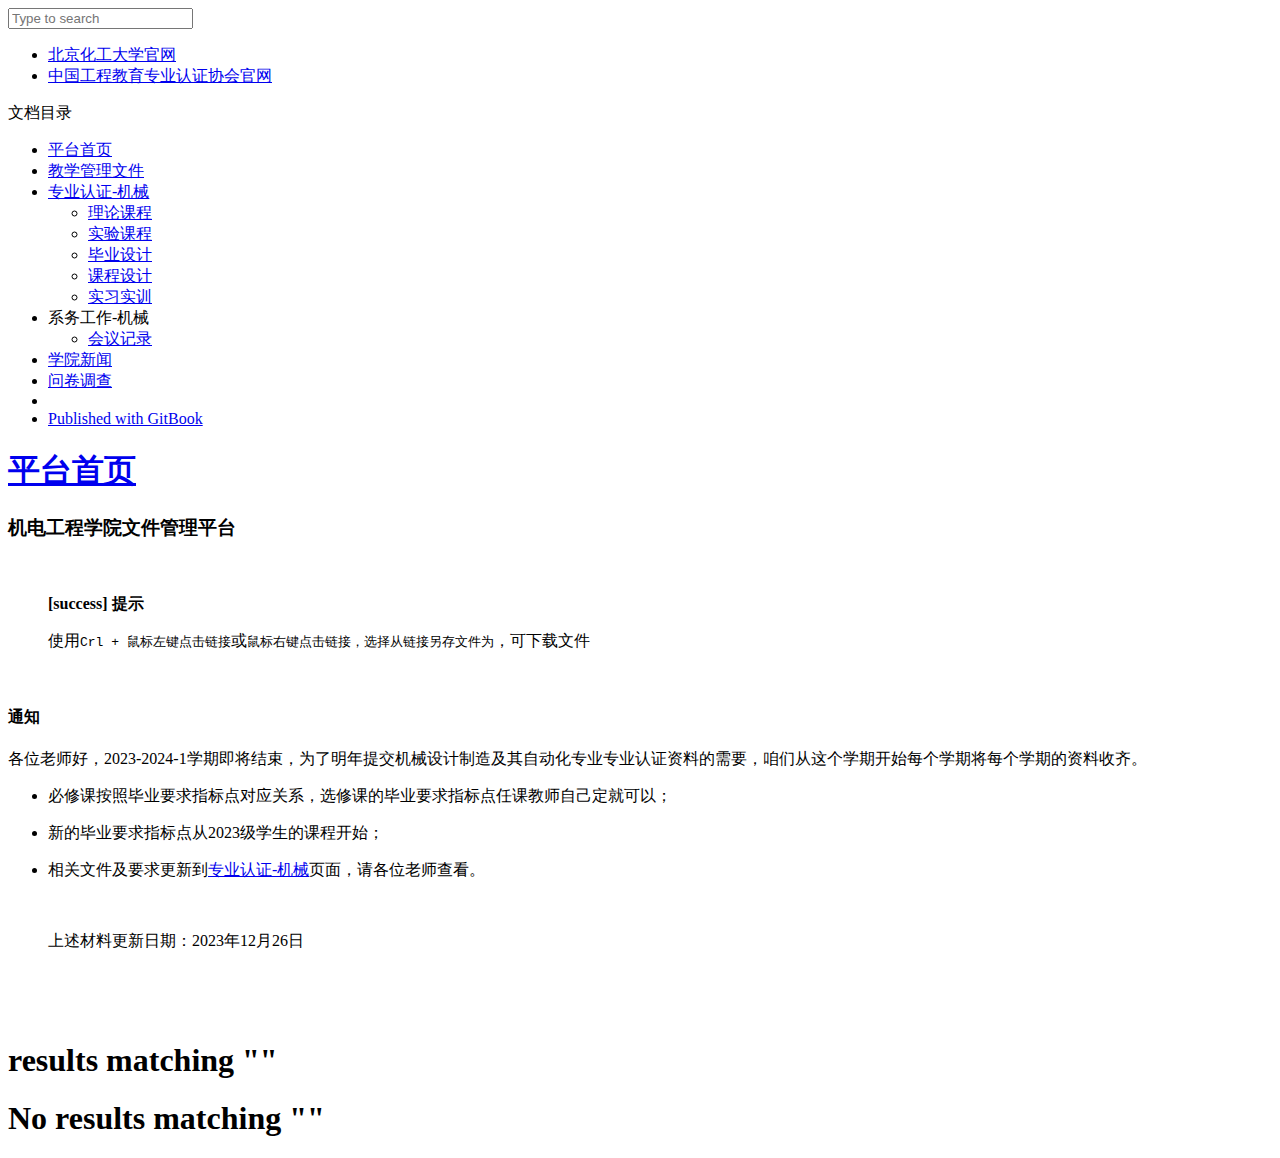
==== Gitbook/_book/index.html @ 707da769 "上一个忘记删除附件,这回删除学校的新闻和附件" ====
<!DOCTYPE HTML>
<html lang="" >
    <head>
        <meta charset="UTF-8">
        <meta content="text/html; charset=utf-8" http-equiv="Content-Type">
        <title>平台首页 · 文件管理平台</title>
        <meta http-equiv="X-UA-Compatible" content="IE=edge" />
        <meta name="description" content="">
        <meta name="generator" content="GitBook 3.2.3">
        <meta name="author" content="机电学院">
        
        
    
    <link rel="stylesheet" href="gitbook/style.css">

    
            
                
                <link rel="stylesheet" href="gitbook/gitbook-plugin-code/plugin.css">
                
            
                
                <link rel="stylesheet" href="gitbook/gitbook-plugin-expandable-chapters/expandable-chapters.css">
                
            
                
                <link rel="stylesheet" href="gitbook/gitbook-plugin-back-to-top-button/plugin.css">
                
            
                
                <link rel="stylesheet" href="gitbook/gitbook-plugin-search-pro/search.css">
                
            
                
                <link rel="stylesheet" href="gitbook/gitbook-plugin-flexible-alerts/style.css">
                
            
                
                <link rel="stylesheet" href="gitbook/gitbook-plugin-chapter-fold/chapter-fold.css">
                
            
                
                <link rel="stylesheet" href="gitbook/gitbook-plugin-splitter/splitter.css">
                
            
                
                <link rel="stylesheet" href="gitbook/gitbook-plugin-alerts/style.css">
                
            
                
                <link rel="stylesheet" href="gitbook/gitbook-plugin-highlight/website.css">
                
            
                
                <link rel="stylesheet" href="gitbook/gitbook-plugin-fontsettings/website.css">
                
            
                
                <link rel="stylesheet" href="gitbook/gitbook-plugin-theme-lou/lou.css">
                
            
        

    

    
        
    
        
    
        
    
        
    
        
    
        
    

        
    
    
    <meta name="HandheldFriendly" content="true"/>
    <meta name="viewport" content="width=device-width, initial-scale=1, user-scalable=no">
    <meta name="apple-mobile-web-app-capable" content="yes">
    <meta name="apple-mobile-web-app-status-bar-style" content="black">
    <link rel="apple-touch-icon-precomposed" sizes="152x152" href="gitbook/images/apple-touch-icon-precomposed-152.png">
    <link rel="shortcut icon" href="gitbook/images/favicon.ico" type="image/x-icon">

    
    <link rel="next" href="Markdown/Manage_files/Manage_files.html" />
    
    

    </head>
    <body>
         

<div class="book">
  <div class="header-inner">
    <!-- LOGO -->
    <div class="logo"></div>
    <span class="title"></span>

    <!-- Search -->
    
<div id="book-search-input" role="search">
    <input type="text" placeholder="Type to search" />
</div>


    <!-- Nav -->
    <ul class="header-nav">
      <li>
        <a href="https://www.buct.edu.cn/main.htm" target="_blank">北京化工大学官网</a>
      </li><li>
        <a href="https://www.ceeaa.org.cn/" target="_blank">中国工程教育专业认证协会官网</a>
      </li>
    </ul>
  </div>

  <div class="book-summary">
    <div class="book-summary-title">文档目录</div>
     
    <nav role="navigation">


<ul class="summary">
    
    

    

    
        
        
    
        <li class="chapter active" data-level="1.1" data-path="./">
            
                <a href="./">
            
                    
                    平台首页
            
                </a>
            

            
        </li>
    
        <li class="chapter " data-level="1.2" data-path="Markdown/Manage_files/Manage_files.html">
            
                <a href="Markdown/Manage_files/Manage_files.html">
            
                    
                    教学管理文件
            
                </a>
            

            
        </li>
    
        <li class="chapter " data-level="1.3" data-path="Markdown/Certification/Certification.html">
            
                <a href="Markdown/Certification/Certification.html">
            
                    
                    专业认证-机械
            
                </a>
            

            
            <ul class="articles">
                
    
        <li class="chapter " data-level="1.3.1" data-path="Markdown/Certification/theory_course.html">
            
                <a href="Markdown/Certification/theory_course.html">
            
                    
                    理论课程
            
                </a>
            

            
        </li>
    
        <li class="chapter " data-level="1.3.2" data-path="Markdown/Certification/experimental_course.html">
            
                <a href="Markdown/Certification/experimental_course.html">
            
                    
                    实验课程
            
                </a>
            

            
        </li>
    
        <li class="chapter " data-level="1.3.3" data-path="Markdown/Certification/graduation_design.html">
            
                <a href="Markdown/Certification/graduation_design.html">
            
                    
                    毕业设计
            
                </a>
            

            
        </li>
    
        <li class="chapter " data-level="1.3.4" data-path="Markdown/Certification/curriculum_design.html">
            
                <a href="Markdown/Certification/curriculum_design.html">
            
                    
                    课程设计
            
                </a>
            

            
        </li>
    
        <li class="chapter " data-level="1.3.5" data-path="Markdown/Certification/internship_training.html">
            
                <a href="Markdown/Certification/internship_training.html">
            
                    
                    实习实训
            
                </a>
            

            
        </li>
    

            </ul>
            
        </li>
    
        <li class="chapter " data-level="1.4" >
            
                <span>
            
                    
                    系务工作-机械
            
                </span>
            

            
            <ul class="articles">
                
    
        <li class="chapter " data-level="1.4.1" data-path="Markdown/Department/metting_minutes.html">
            
                <a href="Markdown/Department/metting_minutes.html">
            
                    
                    会议记录
            
                </a>
            

            
        </li>
    

            </ul>
            
        </li>
    
        <li class="chapter " data-level="1.5" data-path="Markdown/News/news.html">
            
                <a href="Markdown/News/news.html">
            
                    
                    学院新闻
            
                </a>
            

            
        </li>
    
        <li class="chapter " data-level="1.6" data-path="Markdown/Questionnaire/questionnaire.html">
            
                <a href="Markdown/Questionnaire/questionnaire.html">
            
                    
                    问卷调查
            
                </a>
            

            
        </li>
    

    

    <li class="divider"></li>

    <li>
        <a href="https://www.gitbook.com" target="blank" class="gitbook-link">
            Published with GitBook
        </a>
    </li>
</ul>

</nav>
     
  </div>

  <!-- Content nav -->
  <div class="book-anchor">
    <div class="book-anchor-title"></div>

    <div class="book-anchor-body"></div>
  </div>

  <div class="book-body">
    
    <div class="body-inner">
       

<div class="book-header" role="navigation">
    

    <!-- Title -->
    <h1>
        <i class="fa fa-circle-o-notch fa-spin"></i>
        <a href="." >平台首页</a>
    </h1>
</div>



      <div class="page-wrapper" tabindex="-1" role="main">
        <div class="page-inner">
          
<div id="book-search-results">
    <div class="search-noresults">
    
          <section class="normal markdown-section">
             <h3 id="&#x673A;&#x7535;&#x5DE5;&#x7A0B;&#x5B66;&#x9662;&#x6587;&#x4EF6;&#x7BA1;&#x7406;&#x5E73;&#x53F0;">&#x673A;&#x7535;&#x5DE5;&#x7A0B;&#x5B66;&#x9662;&#x6587;&#x4EF6;&#x7BA1;&#x7406;&#x5E73;&#x53F0;</h3>
<p><br> </p>
<blockquote>
<p><strong>[success] &#x63D0;&#x793A;</strong></p>
<p>&#x4F7F;&#x7528;<code>Crl + &#x9F20;&#x6807;&#x5DE6;&#x952E;&#x70B9;&#x51FB;&#x94FE;&#x63A5;</code>&#x6216;<code>&#x9F20;&#x6807;&#x53F3;&#x952E;&#x70B9;&#x51FB;&#x94FE;&#x63A5;&#xFF0C;&#x9009;&#x62E9;&#x4ECE;&#x94FE;&#x63A5;&#x53E6;&#x5B58;&#x6587;&#x4EF6;&#x4E3A;</code>&#xFF0C;&#x53EF;&#x4E0B;&#x8F7D;&#x6587;&#x4EF6;</p>
</blockquote>
<p><br></p>
<h4 id="&#x901A;&#x77E5;">&#x901A;&#x77E5;</h4>
<p>&#x5404;&#x4F4D;&#x8001;&#x5E08;&#x597D;&#xFF0C;2023-2024-1&#x5B66;&#x671F;&#x5373;&#x5C06;&#x7ED3;&#x675F;&#xFF0C;&#x4E3A;&#x4E86;&#x660E;&#x5E74;&#x63D0;&#x4EA4;&#x673A;&#x68B0;&#x8BBE;&#x8BA1;&#x5236;&#x9020;&#x53CA;&#x5176;&#x81EA;&#x52A8;&#x5316;&#x4E13;&#x4E1A;&#x4E13;&#x4E1A;&#x8BA4;&#x8BC1;&#x8D44;&#x6599;&#x7684;&#x9700;&#x8981;&#xFF0C;&#x54B1;&#x4EEC;&#x4ECE;&#x8FD9;&#x4E2A;&#x5B66;&#x671F;&#x5F00;&#x59CB;&#x6BCF;&#x4E2A;&#x5B66;&#x671F;&#x5C06;&#x6BCF;&#x4E2A;&#x5B66;&#x671F;&#x7684;&#x8D44;&#x6599;&#x6536;&#x9F50;&#x3002;</p>
<ul>
<li><p>&#x5FC5;&#x4FEE;&#x8BFE;&#x6309;&#x7167;&#x6BD5;&#x4E1A;&#x8981;&#x6C42;&#x6307;&#x6807;&#x70B9;&#x5BF9;&#x5E94;&#x5173;&#x7CFB;&#xFF0C;&#x9009;&#x4FEE;&#x8BFE;&#x7684;&#x6BD5;&#x4E1A;&#x8981;&#x6C42;&#x6307;&#x6807;&#x70B9;&#x4EFB;&#x8BFE;&#x6559;&#x5E08;&#x81EA;&#x5DF1;&#x5B9A;&#x5C31;&#x53EF;&#x4EE5;&#xFF1B;</p>
</li>
<li><p>&#x65B0;&#x7684;&#x6BD5;&#x4E1A;&#x8981;&#x6C42;&#x6307;&#x6807;&#x70B9;&#x4ECE;2023&#x7EA7;&#x5B66;&#x751F;&#x7684;&#x8BFE;&#x7A0B;&#x5F00;&#x59CB;&#xFF1B;</p>
</li>
<li><p>&#x76F8;&#x5173;&#x6587;&#x4EF6;&#x53CA;&#x8981;&#x6C42;&#x66F4;&#x65B0;&#x5230;<a href="Markdown/Certification/Certification.html">&#x4E13;&#x4E1A;&#x8BA4;&#x8BC1;-&#x673A;&#x68B0;</a>&#x9875;&#x9762;&#xFF0C;&#x8BF7;&#x5404;&#x4F4D;&#x8001;&#x5E08;&#x67E5;&#x770B;&#x3002;</p>
</li>
</ul>
<p><br></p>
<blockquote>
<p>&#x4E0A;&#x8FF0;&#x6750;&#x6599;&#x66F4;&#x65B0;&#x65E5;&#x671F;&#xFF1A;2023&#x5E74;12&#x6708;26&#x65E5;</p>
</blockquote>
<p><br></p>
<p>  &#x2003; </p>

<script>console.log("plugin-popup....");document.onclick = function(e){ e.target.tagName === "IMG" && window.open(e.target.src,e.target.src)}</script><style>img{cursor:pointer}</style> 
          </section>
          
    </div>
    <div class="search-results">
        <div class="has-results">
            
            <h1 class="search-results-title"><span class='search-results-count'></span> results matching "<span class='search-query'></span>"</h1>
            <ul class="search-results-list"></ul>
            
        </div>
        <div class="no-results">
            
            <h1 class="search-results-title">No results matching "<span class='search-query'></span>"</h1>
            
        </div>
    </div>
</div>
 
          <div class="book-footer">
             
            <div class="copyright"></div>
            
          </div>
          
        </div>
      </div>
      
    </div>

      
    <a
      href="Markdown/Manage_files/Manage_files.html"
      class="
        navigation navigation-next
        navigation-unique
      "
      aria-label="Next page: 教学管理文件"
    >
      <i class="fa fa-angle-right"></i>
    </a>
      
  </div>
  <script>
    function showModal() {
      document.getElementsByClassName("mask")[0].style.display = "block";
      document.getElementsByClassName("donate-modal")[0].style.display =
        "block";
    }
    // 切换赞赏码
    function showDonateImg(num) {
      let alipay = "";
      let wxpay = ""
      if(num){
        wxpay = "hidden"
      }else{
        alipay = "hidden"
      }
      document.getElementById("wxpay-code").hidden = wxpay;
      document.getElementById("alipay-code").hidden = alipay;
      document.getElementsByName("pay-way")[num].checked = "checked";
    }

    // 关闭赞赏框
    function closeDonateModal() {
      document.getElementsByClassName("mask")[0].style.display = "none";
      document.getElementsByClassName("donate-modal")[0].style.display = "none";
    }

    var gitbook = gitbook || [];
    gitbook.push(function () {
      gitbook.page.hasChanged({"page":{"title":"平台首页","level":"1.1","depth":1,"next":{"title":"教学管理文件","level":"1.2","depth":1,"path":"Markdown/Manage_files/Manage_files.md","ref":"./Markdown/Manage_files/Manage_files.md","articles":[]},"dir":"ltr"},"config":{"plugins":["-lunr","-sharing","-search","-favicon","-share","code","expandable-chapters","theme-lou","back-to-top-button","search-pro","flexible-alerts","chapter-fold","splitter","alerts","popup"],"styles":{"website":"styles/website.css","pdf":"styles/pdf.css","epub":"styles/epub.css","mobi":"styles/mobi.css","ebook":"styles/ebook.css","print":"styles/print.css"},"pluginsConfig":{"chapter-fold":{},"splitter":{},"search-pro":{},"popup":{},"code":{"copyButtons":true},"theme-lou":{"hide-elements":[".summary .gitbook-link"],"color":"#2096FF","copyright":{"author":"ROSit"},"forbidCopy":false,"logo":"assets/jd.png","titleColor":{"h1":"#8b008b","h2":"#009966","h3":"#a52a2a","h4":"#176186","h5":"#5B4B00","h6":"#8C8C00"},"search-placeholder":"全文搜索","favicon":"assets/favicon.ico","autoNumber":false},"fontsettings":{"theme":"white","family":"sans","size":2},"highlight":{},"back-to-top-button":{},"alerts":{},"flexible-alerts":{"danger":{"className":"danger","icon":"fa fa-ban","label":"Attention"},"note":{"className":"info","icon":"fa fa-info-circle","label":"Note"},"style":"callout","tip":{"className":"tip","icon":"fa fa-lightbulb-o","label":"Tip"},"warning":{"className":"warning","icon":"fa fa-exclamation-triangle","label":"Warning"}},"theme-default":{"styles":{"website":"styles/website.css","pdf":"styles/pdf.css","epub":"styles/epub.css","mobi":"styles/mobi.css","ebook":"styles/ebook.css","print":"styles/print.css"},"showLevel":false},"expandable-chapters":{},"valine":{"appId":"3D2fncm2tN4FI5duTIQA11qY-gzGzoHsz","appKey":"qh5zfPEVsjNxqCWz3hZMGaPB"}},"theme":"default","author":"机电学院","lang":"zh-hans","pdf":{"pageNumbers":true,"fontSize":12,"fontFamily":"Arial","paperSize":"a4","chapterMark":"pagebreak","pageBreaksBefore":"/","margin":{"right":62,"left":62,"top":56,"bottom":56}},"structure":{"langs":"LANGS.md","readme":"README.md","glossary":"GLOSSARY.md","summary":"SUMMARY.md"},"variables":{"themeLou":{"nav":[{"target":"_blank","url":"https://www.buct.edu.cn/main.htm","name":"北京化工大学官网"},{"target":"_blank","url":"https://www.ceeaa.org.cn/","name":"中国工程教育专业认证协会官网"}],"footer":{"copyright":true}}},"title":"文件管理平台","gitbook":"*","description":"机电学院文件管理平台"},"file":{"path":"README.md","mtime":"2024-01-08T13:45:25.436Z","type":"markdown"},"gitbook":{"version":"3.2.3","time":"2024-03-01T14:54:49.012Z"},"basePath":".","book":{"language":""}});
    });
  </script>
</div>

        
    <script src="gitbook/gitbook.js"></script>
    <script src="gitbook/theme.js"></script>
    
        
        <script src="gitbook/gitbook-plugin-code/plugin.js"></script>
        
    
        
        <script src="gitbook/gitbook-plugin-expandable-chapters/expandable-chapters.js"></script>
        
    
        
        <script src="gitbook/gitbook-plugin-back-to-top-button/plugin.js"></script>
        
    
        
        <script src="gitbook/gitbook-plugin-search-pro/jquery.mark.min.js"></script>
        
    
        
        <script src="gitbook/gitbook-plugin-search-pro/search.js"></script>
        
    
        
        <script src="gitbook/gitbook-plugin-flexible-alerts/plugin.js"></script>
        
    
        
        <script src="gitbook/gitbook-plugin-chapter-fold/chapter-fold.js"></script>
        
    
        
        <script src="gitbook/gitbook-plugin-splitter/splitter.js"></script>
        
    
        
        <script src="gitbook/gitbook-plugin-alerts/plugin.js"></script>
        
    
        
        <script src="gitbook/gitbook-plugin-fontsettings/fontsettings.js"></script>
        
    
        
        <script src="gitbook/gitbook-plugin-theme-lou/lou.js"></script>
        
    

    </body>
</html>
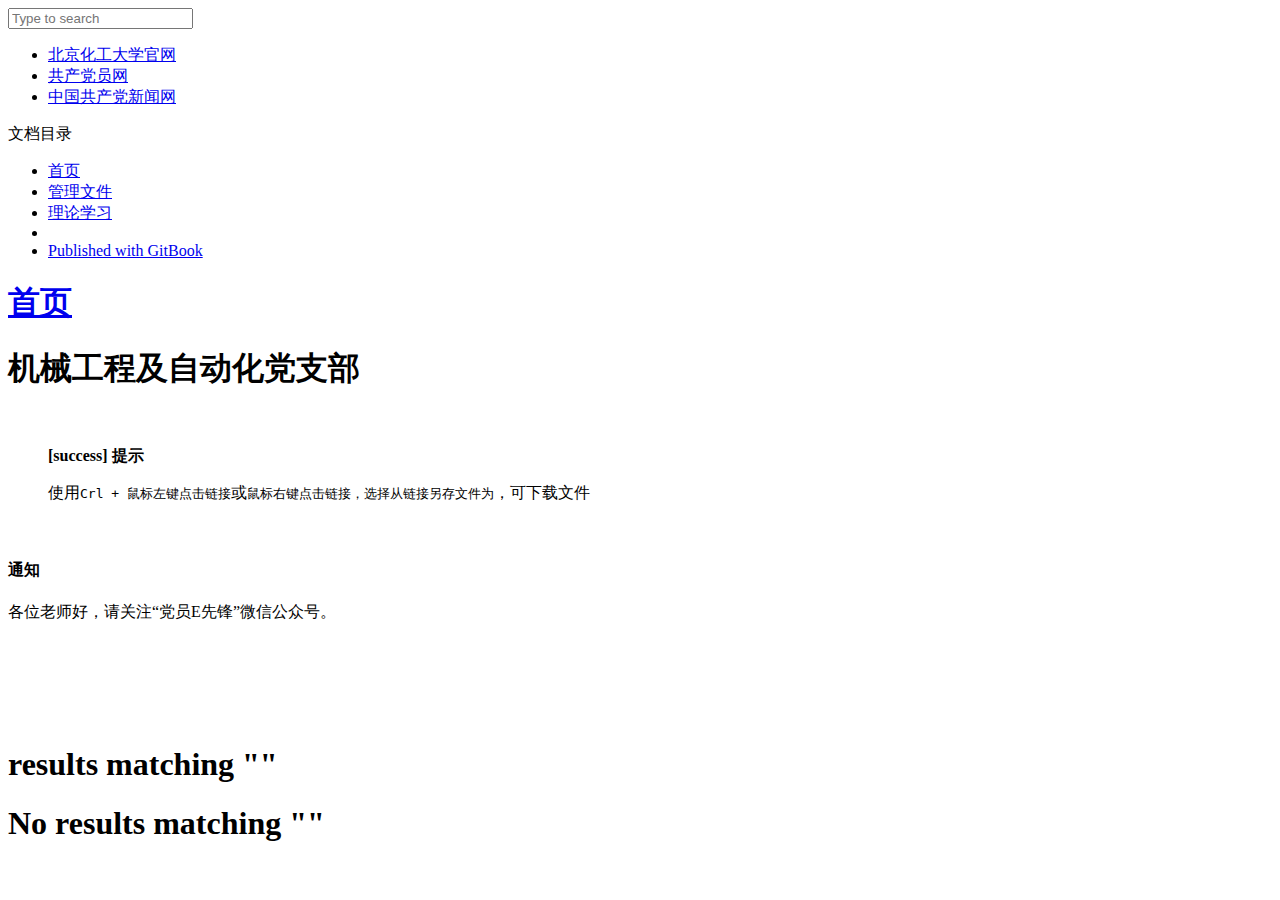
==== commit 9b53b5e2: "第一次提交，添加了制度文件和理论学习" ====
--- a/Gitbook/_book/index.html
+++ b/Gitbook/_book/index.html
@@ -4,7 +4,7 @@
     <head>
         <meta charset="UTF-8">
         <meta content="text/html; charset=utf-8" http-equiv="Content-Type">
-        <title>平台首页 · 文件管理平台</title>
+        <title>首页 · 机械工程及自动化党支部</title>
         <meta http-equiv="X-UA-Compatible" content="IE=edge" />
         <meta name="description" content="">
         <meta name="generator" content="GitBook 3.2.3">
@@ -115,7 +115,9 @@
       <li>
         <a href="https://www.buct.edu.cn/main.htm" target="_blank">北京化工大学官网</a>
       </li><li>
-        <a href="https://www.ceeaa.org.cn/" target="_blank">中国工程教育专业认证协会官网</a>
+        <a href="https://www.12371.cn//" target="_blank">共产党员网</a>
+      </li><li>
+        <a href="http://cpc.people.com.cn/" target="_blank">中国共产党新闻网</a>
       </li>
     </ul>
   </div>
@@ -141,7 +143,7 @@
                 <a href="./">
             
                     
-                    平台首页
+                    首页
             
                 </a>
             
@@ -154,7 +156,7 @@
                 <a href="Markdown/Manage_files/Manage_files.html">
             
                     
-                    教学管理文件
+                    管理文件
             
                 </a>
             
@@ -162,141 +164,12 @@
             
         </li>
     
-        <li class="chapter " data-level="1.3" data-path="Markdown/Certification/Certification.html">
-            
-                <a href="Markdown/Certification/Certification.html">
+        <li class="chapter " data-level="1.3" data-path="Markdown/Theoretical_learning/Theoretical_learning.html">
+            
+                <a href="Markdown/Theoretical_learning/Theoretical_learning.html">
             
                     
-                    专业认证-机械
-            
-                </a>
-            
-
-            
-            <ul class="articles">
-                
-    
-        <li class="chapter " data-level="1.3.1" data-path="Markdown/Certification/theory_course.html">
-            
-                <a href="Markdown/Certification/theory_course.html">
-            
-                    
-                    理论课程
-            
-                </a>
-            
-
-            
-        </li>
-    
-        <li class="chapter " data-level="1.3.2" data-path="Markdown/Certification/experimental_course.html">
-            
-                <a href="Markdown/Certification/experimental_course.html">
-            
-                    
-                    实验课程
-            
-                </a>
-            
-
-            
-        </li>
-    
-        <li class="chapter " data-level="1.3.3" data-path="Markdown/Certification/graduation_design.html">
-            
-                <a href="Markdown/Certification/graduation_design.html">
-            
-                    
-                    毕业设计
-            
-                </a>
-            
-
-            
-        </li>
-    
-        <li class="chapter " data-level="1.3.4" data-path="Markdown/Certification/curriculum_design.html">
-            
-                <a href="Markdown/Certification/curriculum_design.html">
-            
-                    
-                    课程设计
-            
-                </a>
-            
-
-            
-        </li>
-    
-        <li class="chapter " data-level="1.3.5" data-path="Markdown/Certification/internship_training.html">
-            
-                <a href="Markdown/Certification/internship_training.html">
-            
-                    
-                    实习实训
-            
-                </a>
-            
-
-            
-        </li>
-    
-
-            </ul>
-            
-        </li>
-    
-        <li class="chapter " data-level="1.4" >
-            
-                <span>
-            
-                    
-                    系务工作-机械
-            
-                </span>
-            
-
-            
-            <ul class="articles">
-                
-    
-        <li class="chapter " data-level="1.4.1" data-path="Markdown/Department/metting_minutes.html">
-            
-                <a href="Markdown/Department/metting_minutes.html">
-            
-                    
-                    会议记录
-            
-                </a>
-            
-
-            
-        </li>
-    
-
-            </ul>
-            
-        </li>
-    
-        <li class="chapter " data-level="1.5" data-path="Markdown/News/news.html">
-            
-                <a href="Markdown/News/news.html">
-            
-                    
-                    学院新闻
-            
-                </a>
-            
-
-            
-        </li>
-    
-        <li class="chapter " data-level="1.6" data-path="Markdown/Questionnaire/questionnaire.html">
-            
-                <a href="Markdown/Questionnaire/questionnaire.html">
-            
-                    
-                    问卷调查
+                    理论学习
             
                 </a>
             
@@ -338,7 +211,7 @@
     <!-- Title -->
     <h1>
         <i class="fa fa-circle-o-notch fa-spin"></i>
-        <a href="." >平台首页</a>
+        <a href="." >首页</a>
     </h1>
 </div>
 
@@ -351,7 +224,7 @@
     <div class="search-noresults">
     
           <section class="normal markdown-section">
-             <h3 id="&#x673A;&#x7535;&#x5DE5;&#x7A0B;&#x5B66;&#x9662;&#x6587;&#x4EF6;&#x7BA1;&#x7406;&#x5E73;&#x53F0;">&#x673A;&#x7535;&#x5DE5;&#x7A0B;&#x5B66;&#x9662;&#x6587;&#x4EF6;&#x7BA1;&#x7406;&#x5E73;&#x53F0;</h3>
+             <h1 id="&#x673A;&#x68B0;&#x5DE5;&#x7A0B;&#x53CA;&#x81EA;&#x52A8;&#x5316;&#x515A;&#x652F;&#x90E8;">&#x673A;&#x68B0;&#x5DE5;&#x7A0B;&#x53CA;&#x81EA;&#x52A8;&#x5316;&#x515A;&#x652F;&#x90E8;</h1>
 <p><br> </p>
 <blockquote>
 <p><strong>[success] &#x63D0;&#x793A;</strong></p>
@@ -359,19 +232,8 @@
 </blockquote>
 <p><br></p>
 <h4 id="&#x901A;&#x77E5;">&#x901A;&#x77E5;</h4>
-<p>&#x5404;&#x4F4D;&#x8001;&#x5E08;&#x597D;&#xFF0C;2023-2024-1&#x5B66;&#x671F;&#x5373;&#x5C06;&#x7ED3;&#x675F;&#xFF0C;&#x4E3A;&#x4E86;&#x660E;&#x5E74;&#x63D0;&#x4EA4;&#x673A;&#x68B0;&#x8BBE;&#x8BA1;&#x5236;&#x9020;&#x53CA;&#x5176;&#x81EA;&#x52A8;&#x5316;&#x4E13;&#x4E1A;&#x4E13;&#x4E1A;&#x8BA4;&#x8BC1;&#x8D44;&#x6599;&#x7684;&#x9700;&#x8981;&#xFF0C;&#x54B1;&#x4EEC;&#x4ECE;&#x8FD9;&#x4E2A;&#x5B66;&#x671F;&#x5F00;&#x59CB;&#x6BCF;&#x4E2A;&#x5B66;&#x671F;&#x5C06;&#x6BCF;&#x4E2A;&#x5B66;&#x671F;&#x7684;&#x8D44;&#x6599;&#x6536;&#x9F50;&#x3002;</p>
-<ul>
-<li><p>&#x5FC5;&#x4FEE;&#x8BFE;&#x6309;&#x7167;&#x6BD5;&#x4E1A;&#x8981;&#x6C42;&#x6307;&#x6807;&#x70B9;&#x5BF9;&#x5E94;&#x5173;&#x7CFB;&#xFF0C;&#x9009;&#x4FEE;&#x8BFE;&#x7684;&#x6BD5;&#x4E1A;&#x8981;&#x6C42;&#x6307;&#x6807;&#x70B9;&#x4EFB;&#x8BFE;&#x6559;&#x5E08;&#x81EA;&#x5DF1;&#x5B9A;&#x5C31;&#x53EF;&#x4EE5;&#xFF1B;</p>
-</li>
-<li><p>&#x65B0;&#x7684;&#x6BD5;&#x4E1A;&#x8981;&#x6C42;&#x6307;&#x6807;&#x70B9;&#x4ECE;2023&#x7EA7;&#x5B66;&#x751F;&#x7684;&#x8BFE;&#x7A0B;&#x5F00;&#x59CB;&#xFF1B;</p>
-</li>
-<li><p>&#x76F8;&#x5173;&#x6587;&#x4EF6;&#x53CA;&#x8981;&#x6C42;&#x66F4;&#x65B0;&#x5230;<a href="Markdown/Certification/Certification.html">&#x4E13;&#x4E1A;&#x8BA4;&#x8BC1;-&#x673A;&#x68B0;</a>&#x9875;&#x9762;&#xFF0C;&#x8BF7;&#x5404;&#x4F4D;&#x8001;&#x5E08;&#x67E5;&#x770B;&#x3002;</p>
-</li>
-</ul>
+<p>&#x5404;&#x4F4D;&#x8001;&#x5E08;&#x597D;&#xFF0C;&#x8BF7;&#x5173;&#x6CE8;&#x201C;&#x515A;&#x5458;E&#x5148;&#x950B;&#x201D;&#x5FAE;&#x4FE1;&#x516C;&#x4F17;&#x53F7;&#x3002;</p>
 <p><br></p>
-<blockquote>
-<p>&#x4E0A;&#x8FF0;&#x6750;&#x6599;&#x66F4;&#x65B0;&#x65E5;&#x671F;&#xFF1A;2023&#x5E74;12&#x6708;26&#x65E5;</p>
-</blockquote>
 <p><br></p>
 <p>  &#x2003; </p>
 
@@ -412,7 +274,7 @@
         navigation navigation-next
         navigation-unique
       "
-      aria-label="Next page: 教学管理文件"
+      aria-label="Next page: 管理文件"
     >
       <i class="fa fa-angle-right"></i>
     </a>
@@ -446,7 +308,7 @@
 
     var gitbook = gitbook || [];
     gitbook.push(function () {
-      gitbook.page.hasChanged({"page":{"title":"平台首页","level":"1.1","depth":1,"next":{"title":"教学管理文件","level":"1.2","depth":1,"path":"Markdown/Manage_files/Manage_files.md","ref":"./Markdown/Manage_files/Manage_files.md","articles":[]},"dir":"ltr"},"config":{"plugins":["-lunr","-sharing","-search","-favicon","-share","code","expandable-chapters","theme-lou","back-to-top-button","search-pro","flexible-alerts","chapter-fold","splitter","alerts","popup"],"styles":{"website":"styles/website.css","pdf":"styles/pdf.css","epub":"styles/epub.css","mobi":"styles/mobi.css","ebook":"styles/ebook.css","print":"styles/print.css"},"pluginsConfig":{"chapter-fold":{},"splitter":{},"search-pro":{},"popup":{},"code":{"copyButtons":true},"theme-lou":{"hide-elements":[".summary .gitbook-link"],"color":"#2096FF","copyright":{"author":"ROSit"},"forbidCopy":false,"logo":"assets/jd.png","titleColor":{"h1":"#8b008b","h2":"#009966","h3":"#a52a2a","h4":"#176186","h5":"#5B4B00","h6":"#8C8C00"},"search-placeholder":"全文搜索","favicon":"assets/favicon.ico","autoNumber":false},"fontsettings":{"theme":"white","family":"sans","size":2},"highlight":{},"back-to-top-button":{},"alerts":{},"flexible-alerts":{"danger":{"className":"danger","icon":"fa fa-ban","label":"Attention"},"note":{"className":"info","icon":"fa fa-info-circle","label":"Note"},"style":"callout","tip":{"className":"tip","icon":"fa fa-lightbulb-o","label":"Tip"},"warning":{"className":"warning","icon":"fa fa-exclamation-triangle","label":"Warning"}},"theme-default":{"styles":{"website":"styles/website.css","pdf":"styles/pdf.css","epub":"styles/epub.css","mobi":"styles/mobi.css","ebook":"styles/ebook.css","print":"styles/print.css"},"showLevel":false},"expandable-chapters":{},"valine":{"appId":"3D2fncm2tN4FI5duTIQA11qY-gzGzoHsz","appKey":"qh5zfPEVsjNxqCWz3hZMGaPB"}},"theme":"default","author":"机电学院","lang":"zh-hans","pdf":{"pageNumbers":true,"fontSize":12,"fontFamily":"Arial","paperSize":"a4","chapterMark":"pagebreak","pageBreaksBefore":"/","margin":{"right":62,"left":62,"top":56,"bottom":56}},"structure":{"langs":"LANGS.md","readme":"README.md","glossary":"GLOSSARY.md","summary":"SUMMARY.md"},"variables":{"themeLou":{"nav":[{"target":"_blank","url":"https://www.buct.edu.cn/main.htm","name":"北京化工大学官网"},{"target":"_blank","url":"https://www.ceeaa.org.cn/","name":"中国工程教育专业认证协会官网"}],"footer":{"copyright":true}}},"title":"文件管理平台","gitbook":"*","description":"机电学院文件管理平台"},"file":{"path":"README.md","mtime":"2024-01-08T13:45:25.436Z","type":"markdown"},"gitbook":{"version":"3.2.3","time":"2024-03-01T14:54:49.012Z"},"basePath":".","book":{"language":""}});
+      gitbook.page.hasChanged({"page":{"title":"首页","level":"1.1","depth":1,"next":{"title":"管理文件","level":"1.2","depth":1,"path":"Markdown/Manage_files/Manage_files.md","ref":"./Markdown/Manage_files/Manage_files.md","articles":[]},"dir":"ltr"},"config":{"plugins":["-lunr","-sharing","-search","-favicon","-share","code","expandable-chapters","theme-lou","back-to-top-button","search-pro","flexible-alerts","chapter-fold","splitter","alerts","popup","livereload"],"styles":{"website":"styles/website.css","pdf":"styles/pdf.css","epub":"styles/epub.css","mobi":"styles/mobi.css","ebook":"styles/ebook.css","print":"styles/print.css"},"pluginsConfig":{"chapter-fold":{},"livereload":{},"splitter":{},"search-pro":{},"popup":{},"code":{"copyButtons":true},"theme-lou":{"hide-elements":[".summary .gitbook-link"],"color":"#2096FF","copyright":{"author":"ROSit"},"forbidCopy":false,"logo":"assets/jd.png","titleColor":{"h1":"#8b008b","h2":"#009966","h3":"#a52a2a","h4":"#176186","h5":"#5B4B00","h6":"#8C8C00"},"search-placeholder":"全文搜索","favicon":"assets/favicon.ico","autoNumber":false},"fontsettings":{"theme":"white","family":"sans","size":2},"highlight":{},"back-to-top-button":{},"alerts":{},"flexible-alerts":{"danger":{"className":"danger","icon":"fa fa-ban","label":"Attention"},"note":{"className":"info","icon":"fa fa-info-circle","label":"Note"},"style":"callout","tip":{"className":"tip","icon":"fa fa-lightbulb-o","label":"Tip"},"warning":{"className":"warning","icon":"fa fa-exclamation-triangle","label":"Warning"}},"theme-default":{"styles":{"website":"styles/website.css","pdf":"styles/pdf.css","epub":"styles/epub.css","mobi":"styles/mobi.css","ebook":"styles/ebook.css","print":"styles/print.css"},"showLevel":false},"expandable-chapters":{},"valine":{"appId":"3D2fncm2tN4FI5duTIQA11qY-gzGzoHsz","appKey":"qh5zfPEVsjNxqCWz3hZMGaPB"}},"theme":"default","author":"机电学院","lang":"zh-hans","pdf":{"pageNumbers":true,"fontSize":12,"fontFamily":"Arial","paperSize":"a4","chapterMark":"pagebreak","pageBreaksBefore":"/","margin":{"right":62,"left":62,"top":56,"bottom":56}},"structure":{"langs":"LANGS.md","readme":"README.md","glossary":"GLOSSARY.md","summary":"SUMMARY.md"},"variables":{"themeLou":{"nav":[{"target":"_blank","url":"https://www.buct.edu.cn/main.htm","name":"北京化工大学官网"},{"target":"_blank","url":"https://www.12371.cn//","name":"共产党员网"},{"target":"_blank","url":"http://cpc.people.com.cn/","name":"中国共产党新闻网"}],"footer":{"copyright":true}}},"title":"机械工程及自动化党支部","gitbook":"*","description":"机电学院机械工程及自动化党支部"},"file":{"path":"README.md","mtime":"2024-03-27T05:47:11.585Z","type":"markdown"},"gitbook":{"version":"3.2.3","time":"2024-03-27T06:10:41.611Z"},"basePath":".","book":{"language":""}});
     });
   </script>
 </div>
@@ -492,6 +354,10 @@
         
     
         
+        <script src="gitbook/gitbook-plugin-livereload/plugin.js"></script>
+        
+    
+        
         <script src="gitbook/gitbook-plugin-fontsettings/fontsettings.js"></script>
         
     
